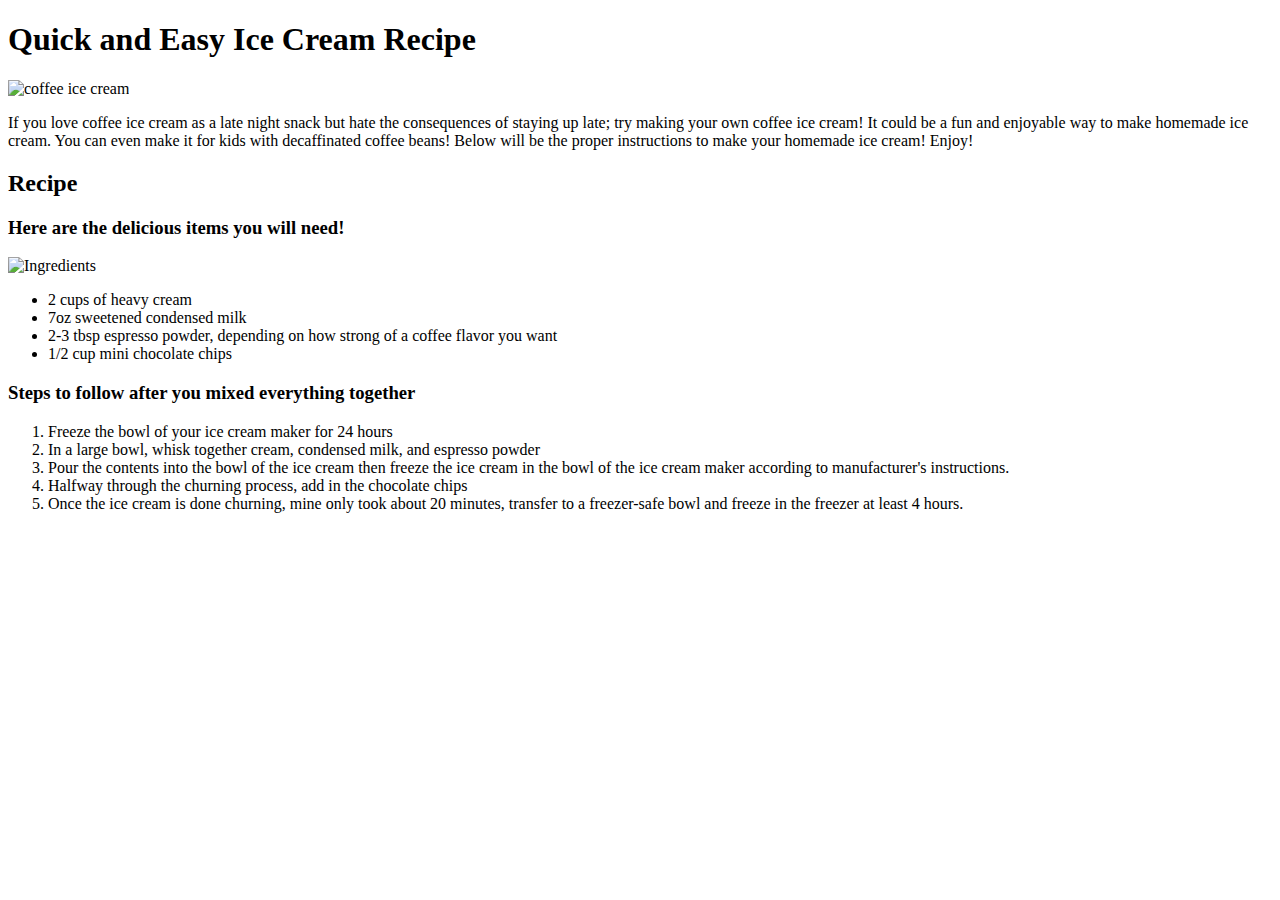
==== index.html @ 7dee0b6d "First Commit" ====
<!DOCTYPE html>
<html>
    <head>
        <title>Homemade Chocolate Chip Espresso Ice Cream </title>
                    <link rel="stylesheet" href="style.css">
    </head>
    <body>
        <h1> Quick and Easy Ice Cream Recipe </h1>
        <img src="coffee-ice-cream.jpg" alt="coffee ice cream">
    <p> If you love coffee ice cream as a late night snack but hate the consequences of staying up late; try making your own coffee ice cream! It could be a fun and enjoyable way to make homemade ice cream. You can even make it for kids with decaffinated coffee beans! Below will be the proper instructions to make your homemade ice cream! Enjoy! </p>
   
    <h2> Recipe </h2>
    <h3> Here are the delicious items you will need!</h3>
                    <img src="Ingredients.jpg" alt="Ingredients">  
        <ul>
            <li>2 cups of heavy cream</li>
            <li>7oz sweetened condensed milk</li>
            <li>2-3 tbsp espresso powder, depending on how strong of a coffee flavor you want</li>
            <li>1/2 cup mini chocolate chips</li>
        </ul>
    <h3> Steps to follow after you mixed everything together</h3>
        <ol>
            <li>Freeze the bowl of your ice cream maker for 24 hours </li>
            <li>In a large bowl, whisk together cream, condensed milk, and espresso powder</li>
            <li>Pour the contents into the bowl of the ice cream then freeze the ice cream in the bowl of the ice cream maker according to manufacturer's instructions.</li>
            <li> Halfway through the churning process, add in the chocolate chips</li>
            <li>Once the ice cream is done churning, mine only took about 20 minutes, transfer to a freezer-safe bowl and freeze in the freezer at least 4 hours. </li>
        </ol>
</body>
</html>
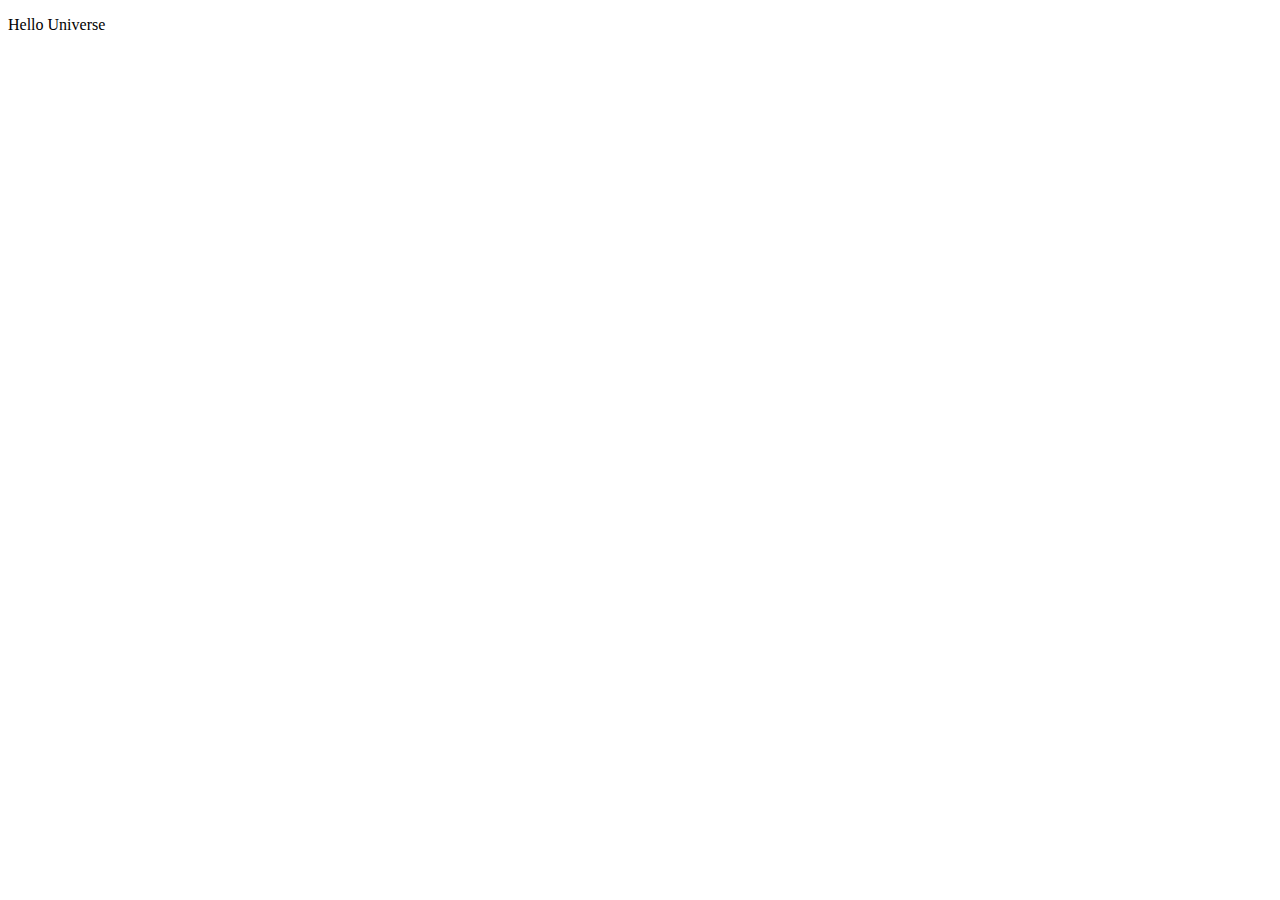
==== commit f11a4ddb: "Commit 3" ====
--- a/index.html
+++ b/index.html
@@ -5,26 +5,6 @@
                     <link rel="stylesheet" href="style.css">
     </head>
     <body>
-        <h1> Quick and Easy Ice Cream Recipe </h1>
-        <img src="coffee-ice-cream.jpg" alt="coffee ice cream">
-    <p> If you love coffee ice cream as a late night snack but hate the consequences of staying up late; try making your own coffee ice cream! It could be a fun and enjoyable way to make homemade ice cream. You can even make it for kids with decaffinated coffee beans! Below will be the proper instructions to make your homemade ice cream! Enjoy! </p>
-   
-    <h2> Recipe </h2>
-    <h3> Here are the delicious items you will need!</h3>
-                    <img src="Ingredients.jpg" alt="Ingredients">  
-        <ul>
-            <li>2 cups of heavy cream</li>
-            <li>7oz sweetened condensed milk</li>
-            <li>2-3 tbsp espresso powder, depending on how strong of a coffee flavor you want</li>
-            <li>1/2 cup mini chocolate chips</li>
-        </ul>
-    <h3> Steps to follow after you mixed everything together</h3>
-        <ol>
-            <li>Freeze the bowl of your ice cream maker for 24 hours </li>
-            <li>In a large bowl, whisk together cream, condensed milk, and espresso powder</li>
-            <li>Pour the contents into the bowl of the ice cream then freeze the ice cream in the bowl of the ice cream maker according to manufacturer's instructions.</li>
-            <li> Halfway through the churning process, add in the chocolate chips</li>
-            <li>Once the ice cream is done churning, mine only took about 20 minutes, transfer to a freezer-safe bowl and freeze in the freezer at least 4 hours. </li>
-        </ol>
+<p>Hello Universe</p>
 </body>
 </html>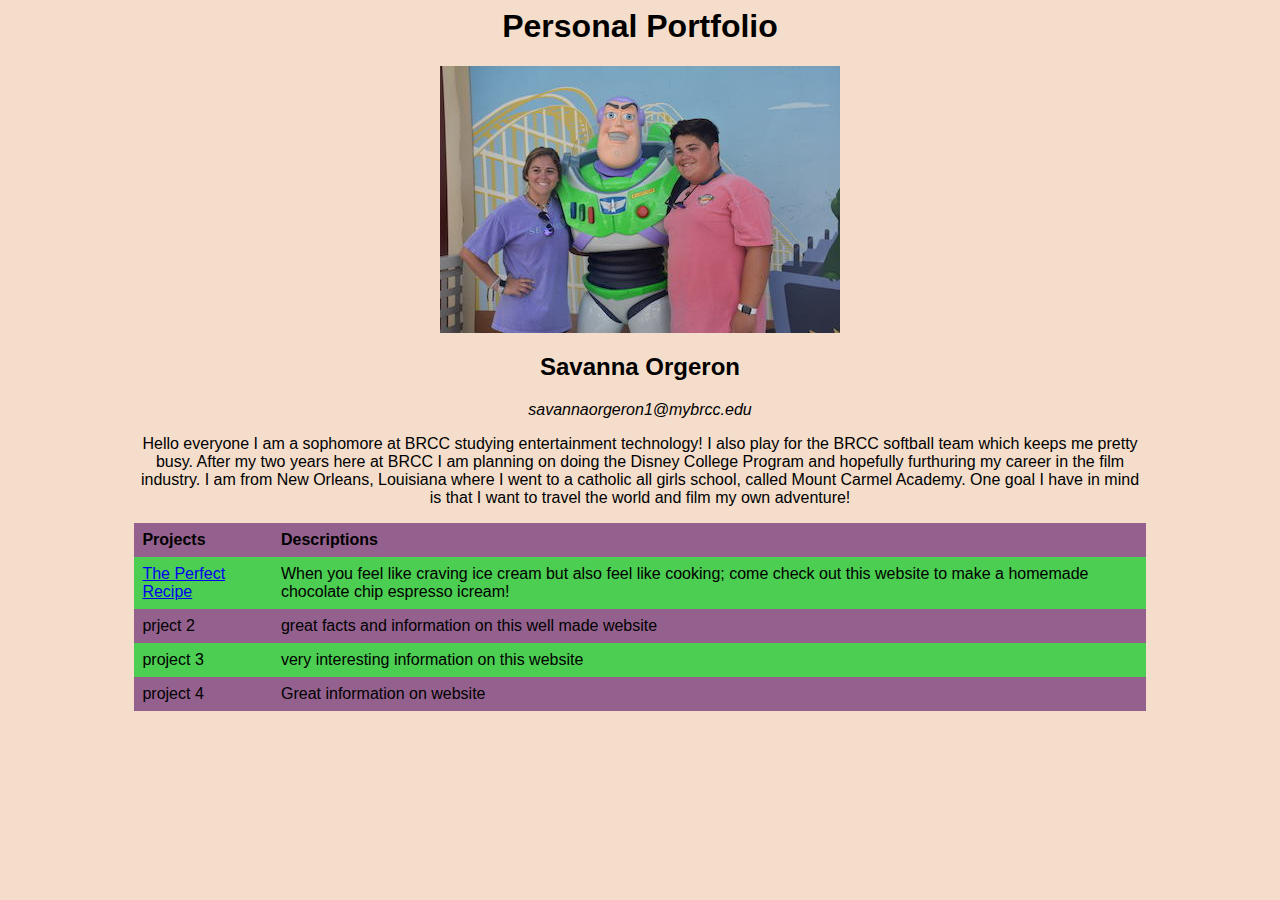
==== commit eaa85374: "Commit 2" ====
--- a/index.html
+++ b/index.html
@@ -1,10 +1,40 @@
-<!DOCTYPE html>
+<!DOCTYPE <!DOCTYPE html>
 <html>
     <head>
-        <title>Homemade Chocolate Chip Espresso Ice Cream </title>
-                    <link rel="stylesheet" href="style.css">
+        <title>Personal Portfolio</title>
+                <link rel="stylesheet" href="style.css">
+                
     </head>
-    <body>
-<p>Hello Universe</p>
-</body>
+        <body>
+            <div class="container">    
+            <div class="center">
+                <h1>Personal Portfolio</h1>
+                    <img src="savanna.JPG" alt="me" class="center">
+                <h2>Savanna Orgeron </h2>
+                    <p> <i>savannaorgeron1@mybrcc.edu</i></p>    
+                    <p>Hello everyone I am a sophomore at BRCC studying entertainment technology! I also play for the BRCC softball team which keeps me pretty busy. After my two years here at BRCC I am planning on doing the Disney College Program and hopefully furthuring my career in the film industry. I am from New Orleans, Louisiana where I went to a catholic all girls school, called Mount Carmel Academy. One goal I have in mind is that I want to travel the world and film my own adventure!</p>      
+    <table>
+            <tr>
+                <th>Projects</th>
+                <th>Descriptions</th>
+            </tr>
+            <tr>
+                <td> <a href="recipe/index.html"> The Perfect Recipe </a></td>
+                <td>When you feel like craving ice cream but also feel like cooking; come check out this website to make a homemade chocolate chip espresso icream!</td>
+            </tr>
+            <tr>
+                <td>prject 2</td>
+                <td>great facts and information on this well made website</td>
+            </tr>
+            <tr>
+                <td>project 3</td>
+                <td>very interesting information on this website </td>
+            </tr>
+            <tr>
+                <td>project 4</td>
+                <td>Great information on website</td>
+            </tr>
+    </table>
+            </div>
+                </body>
 </html>--- a/style.css
+++ b/style.css
@@ -0,0 +1,32 @@
+div{
+    text-align: center
+}
+body{
+    background: #F4DECB;
+    font-family: 'Trebuchet MS', Arial, sans-serif;
+}
+.container {
+    width: 80%;
+    margin: 0 auto;
+}
+img {
+    display: block;
+    margin-left: auto;
+    margin-right: auto;
+}
+h1,h2, h3{ 
+    color: #020100
+}
+table{
+    border-collapse: collapse;
+    width: 100%;
+    background-color: #94618E;
+        }
+th, td {
+    text-align: left;
+    padding: 8px;
+}
+tr:nth-child(even) {
+    background-color: #4bce51;
+}
+
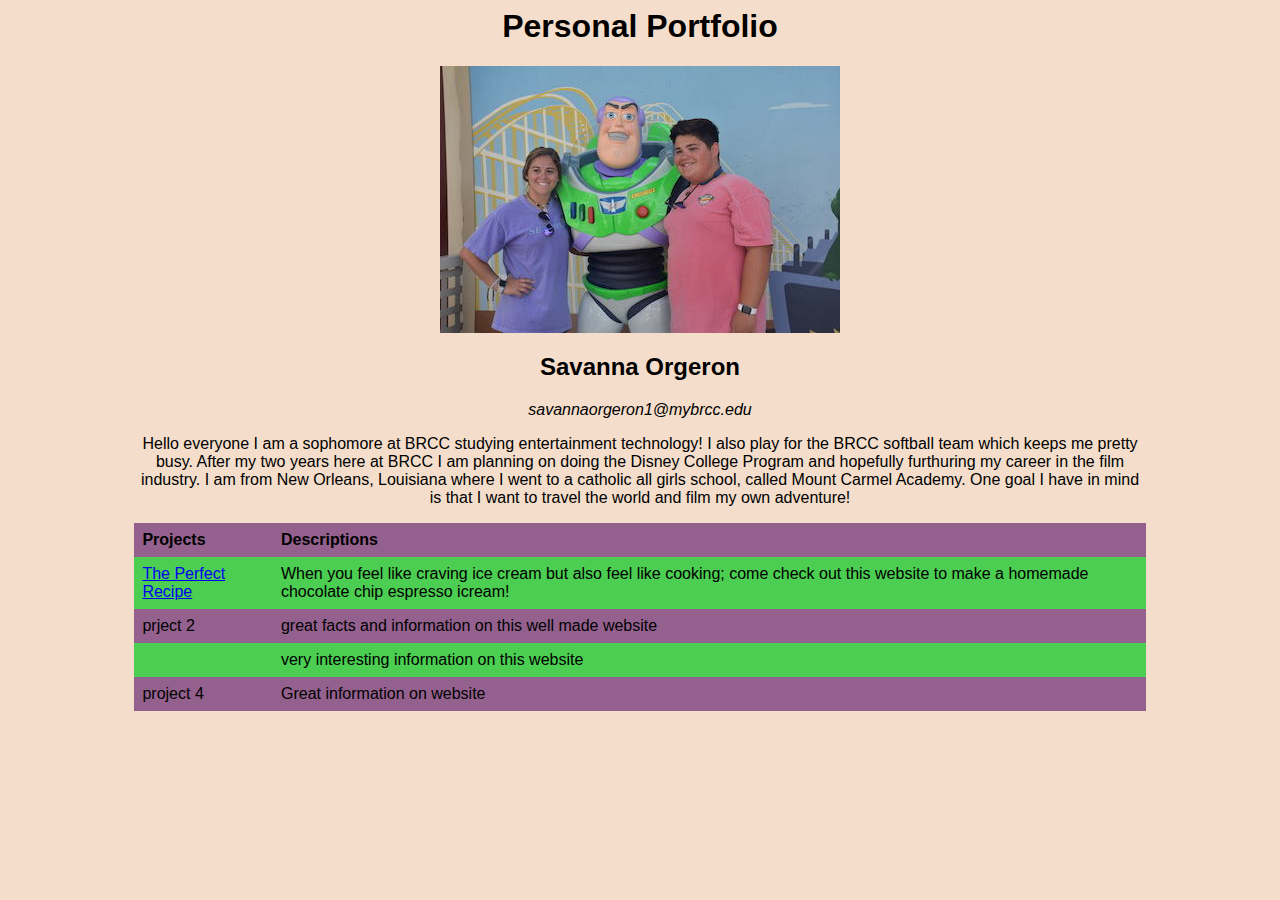
==== commit 26fcefe9: "Commit 3" ====
--- a/index.html
+++ b/index.html
@@ -27,7 +27,7 @@
                 <td>great facts and information on this well made website</td>
             </tr>
             <tr>
-                <td>project 3</td>
+                <td> <a href="assignment2/index.html"> </a>  </td>
                 <td>very interesting information on this website </td>
             </tr>
             <tr>
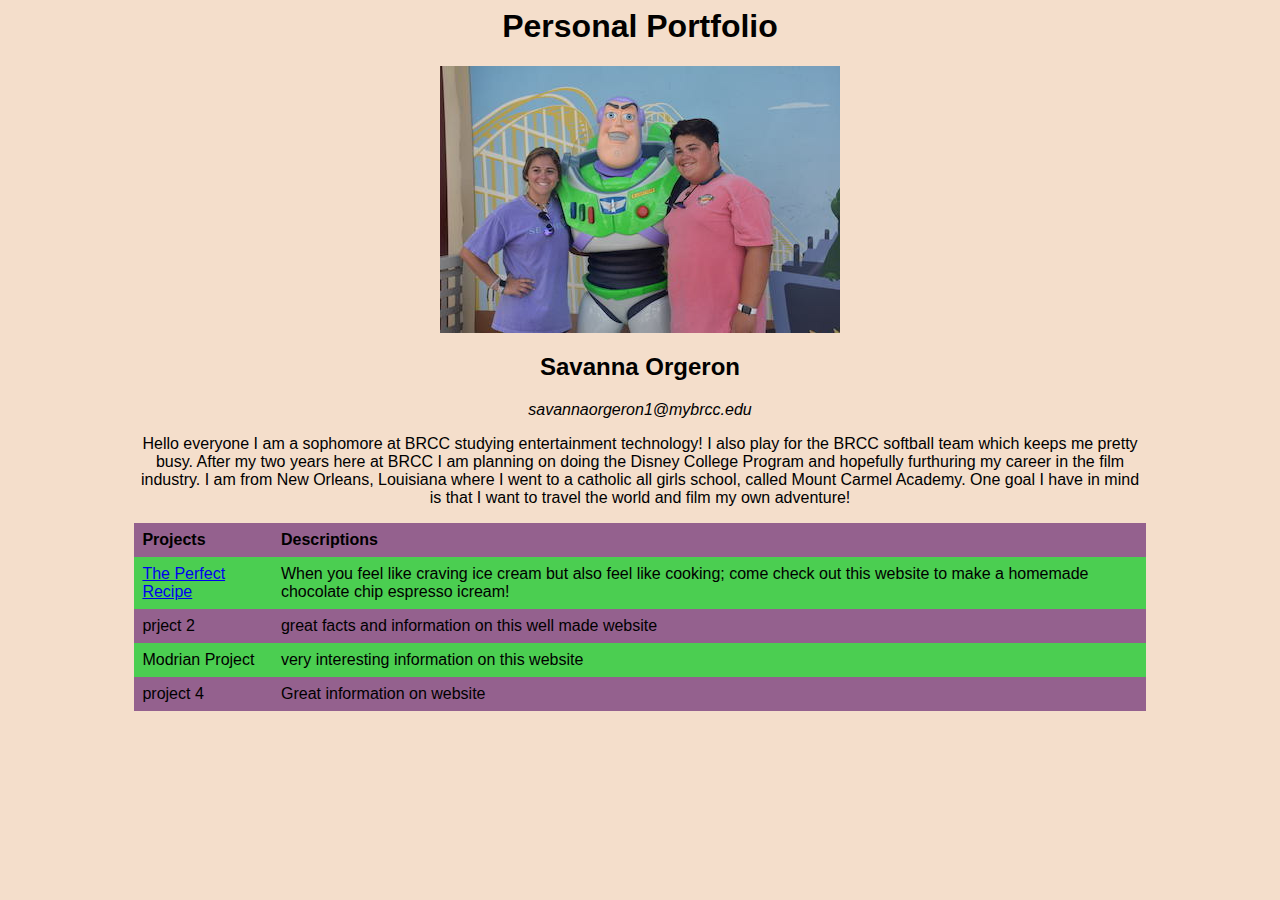
==== commit bea007e6: "Commit 3 pt.2" ====
--- a/index.html
+++ b/index.html
@@ -27,7 +27,7 @@
                 <td>great facts and information on this well made website</td>
             </tr>
             <tr>
-                <td> <a href="assignment2/index.html"> </a>  </td>
+                <td> <a href="assignment2/index.html"> </a> Modrian Project </td>
                 <td>very interesting information on this website </td>
             </tr>
             <tr>
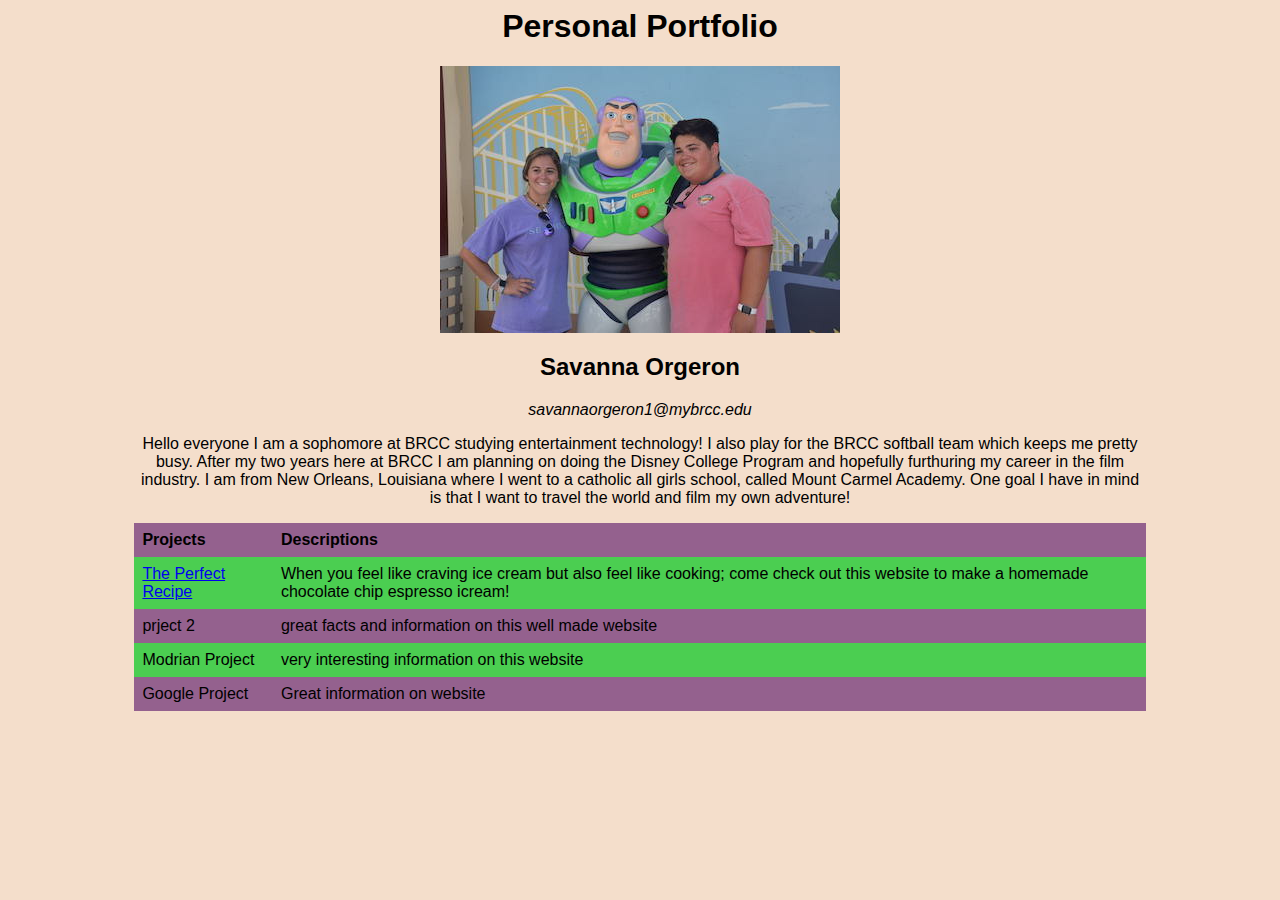
==== commit 681d75bd: "Commit 4" ====
--- a/index.html
+++ b/index.html
@@ -27,11 +27,11 @@
                 <td>great facts and information on this well made website</td>
             </tr>
             <tr>
-                <td> <a href="assignment2/index.html"> </a> Modrian Project </td>
+                <td> <a href="Assignment2/index.html"> </a> Modrian Project </td>
                 <td>very interesting information on this website </td>
             </tr>
             <tr>
-                <td>project 4</td>
+                <td><a href="GoogleProject/index.html"> </a>Google Project</td>
                 <td>Great information on website</td>
             </tr>
     </table>
